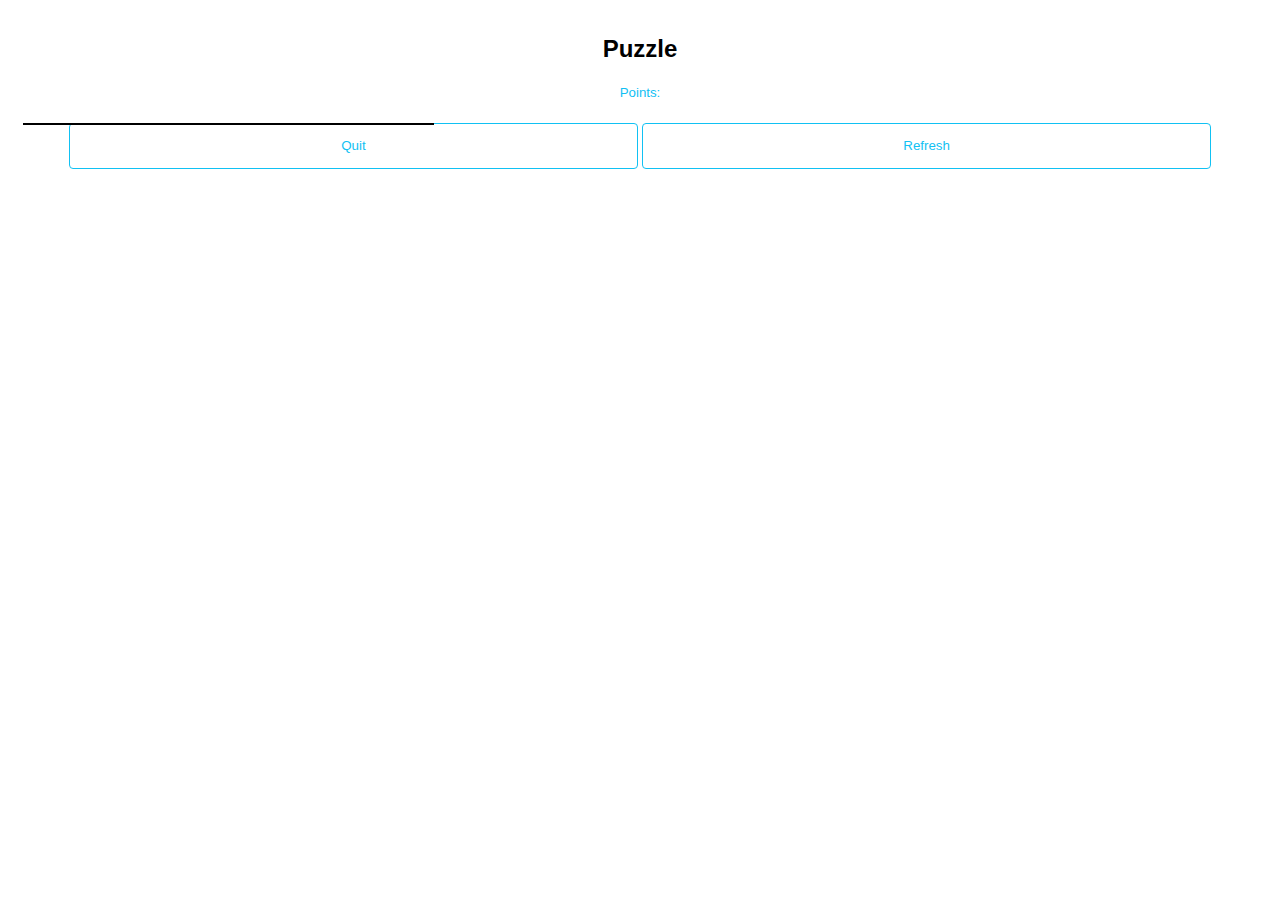
==== game.html @ 63b7db32 "Cleanup Files-Time to start ^^" ====
<!DOCTYPE html>
<html>
<head>
	<title>Slidingpuzzle</title>
	<meta charset="iso-8859-1"> <!-- no asian signs today -->
	<style>
		#slidingpuzzle{
			font-family: "-apple-system", "Roboto", "Helvetica Neue", "Segoe UI", sans-serif;
			text-align: center;
		}
		.grow{
			height: 33%;
		}
		.gameDiv{		
			background-image: url('img/bowling.jpg');
			box-sizing: border-box;
			border:1px solid black;
			position: absolute;
			width: 33.3%;
			height: 33.3%;
			background-size: 300%;
		}
		#game{
			background: black;
			position: relative;		
		}
		#gameDivMissing{
			background-color: #000;
		}
		#gameDivMissing::after{
			content: '';
			width: 100%;
			height: 100%;
			background-color: black;
			position: absolute;
		}

		#slidingpuzzle .slBtn{
			border-color: #11c1f3;
			background: transparent;
			color: #11c1f3;

			display: inline-block;
			border-width: 1px;
			border-style: solid;
			border-radius: 4px;
			vertical-align: top;
			line-height: 42px;
			cursor: pointer;
		}
	</style>
	<script type="text/javascript" src="js/slidingpuzzle.js"></script>
</head>
<body>
<div id="slidingpuzzle"> <!-- gameframe -->
	<div>
		<h2 style="padding-top: 15px;">Puzzle</h2>
	</div>
	<h5 style="color: #10c0f4;font-weight:500;line-height: 1.2;">
		Points: <span id="point"></span>
	</h5>
  <div id="game" ng-init="initPuzzle()" ng-style="grow" style="margin:15px;">
  	<div class="gameDiv gameDiv0" ng-click="clck(0)" ng-style="pieces[0]" ></div>
  	<div class="gameDiv gameDiv1" ng-click="clck(1)" ng-style="pieces[1]" ></div>
  	<div class="gameDiv gameDiv2" ng-click="clck(2)" ng-style="pieces[2]" ></div>
  	<div class="gameDiv gameDiv3" ng-click="clck(3)" ng-style="pieces[3]" ></div>
  	<div class="gameDiv gameDiv4" ng-click="clck(4)" ng-style="pieces[4]" ></div>
  	<div class="gameDiv gameDiv5" ng-click="clck(5)" ng-style="pieces[5]" ></div>
  	<div class="gameDiv gameDiv6" ng-click="clck(6)" ng-style="pieces[6]" ></div>
  	<div class="gameDiv gameDiv7" ng-click="clck(7)" ng-style="pieces[7]" ></div>
  	<div class="gameDiv gameDiv8" ng-click="clck(8)" ng-style="pieces[8]" id="gameDivMissing"></div>  	
  </div>
	<p>
		 <button class="slBtn" style="margin-top:0px; width:45%;">
	        Quit
	    </button>
		<button ng-click="initPuzzle()" class="slBtn" style="margin-top:0px; width:45%;">
			Refresh
		</button>
		<button class="slBtn" style="margin-top:0px; width:90%;display: none;">
	        Done
	    </button>
<!-- 	    <a ng-if="!won" class="button button-outline button-calm" style="margin-top:0px; width:45%;" href="#/panda3/">
	        Quit
	    </a>
	    <a ng-if="won" class="button button-outline button-calm" style="margin-top:0px; width:90%;" href="#/panda3/">
	        Done
	    </a>
		<a ng-if="!won" ng-click="initPuzzle()" class="button button-outline button-calm ion-refresh" style="margin-top:0px; width:45%;font-size: 164%;"></a> -->
	</p>
</div>
</body>
</html>
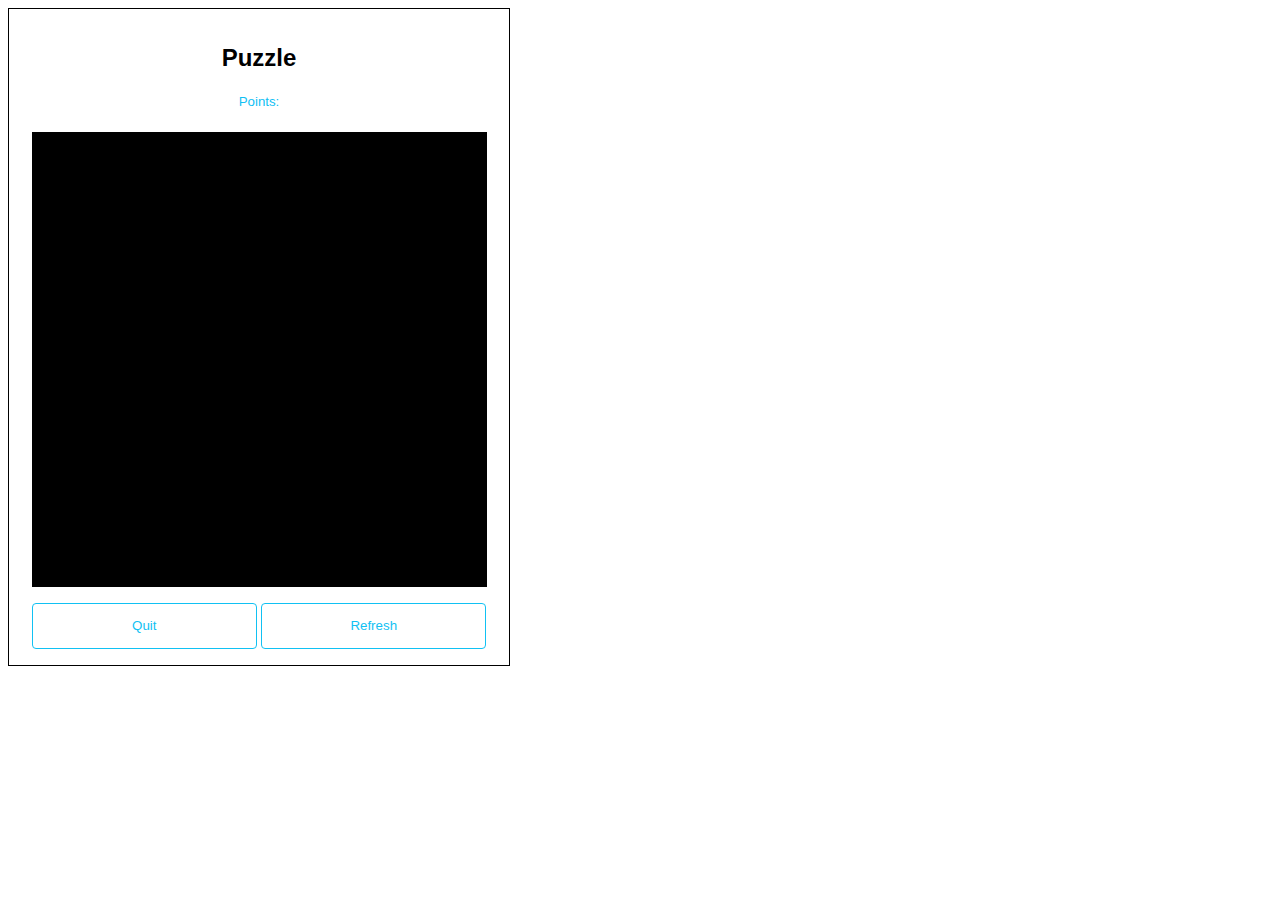
==== commit aabae864: "Make puzzle pieces resize responsive to the number of tiles" ====
--- a/game.html
+++ b/game.html
@@ -8,32 +8,31 @@
 			font-family: "-apple-system", "Roboto", "Helvetica Neue", "Segoe UI", sans-serif;
 			text-align: center;
 		}
-		.grow{
-			height: 33%;
-		}
 		.gameDiv{		
 			background-image: url('img/bowling.jpg');
 			box-sizing: border-box;
 			border:1px solid black;
 			position: absolute;
-			width: 33.3%;
+/*			width: 33.3%;
 			height: 33.3%;
-			background-size: 300%;
+			background-size: 300%;*/
 		}
 		#game{
 			background: black;
-			position: relative;		
+			position: relative;
+			width: 91%;
+			margin: auto;	
 		}
 		#gameDivMissing{
-			background-color: #000;
+			visibility: hidden;
 		}
-		#gameDivMissing::after{
+/*		#gameDivMissing::after{
 			content: '';
 			width: 100%;
 			height: 100%;
 			background-color: black;
 			position: absolute;
-		}
+		}*/
 
 		#slidingpuzzle .slBtn{
 			border-color: #11c1f3;
@@ -52,23 +51,23 @@
 	<script type="text/javascript" src="js/slidingpuzzle.js"></script>
 </head>
 <body>
-<div id="slidingpuzzle"> <!-- gameframe -->
+<div id="slidingpuzzle" style="width:500px;border: solid 1px;"> <!-- gameframe -->
 	<div>
 		<h2 style="padding-top: 15px;">Puzzle</h2>
 	</div>
 	<h5 style="color: #10c0f4;font-weight:500;line-height: 1.2;">
 		Points: <span id="point"></span>
 	</h5>
-  <div id="game" ng-init="initPuzzle()" ng-style="grow" style="margin:15px;">
-  	<div class="gameDiv gameDiv0" ng-click="clck(0)" ng-style="pieces[0]" ></div>
-  	<div class="gameDiv gameDiv1" ng-click="clck(1)" ng-style="pieces[1]" ></div>
-  	<div class="gameDiv gameDiv2" ng-click="clck(2)" ng-style="pieces[2]" ></div>
-  	<div class="gameDiv gameDiv3" ng-click="clck(3)" ng-style="pieces[3]" ></div>
-  	<div class="gameDiv gameDiv4" ng-click="clck(4)" ng-style="pieces[4]" ></div>
-  	<div class="gameDiv gameDiv5" ng-click="clck(5)" ng-style="pieces[5]" ></div>
-  	<div class="gameDiv gameDiv6" ng-click="clck(6)" ng-style="pieces[6]" ></div>
-  	<div class="gameDiv gameDiv7" ng-click="clck(7)" ng-style="pieces[7]" ></div>
-  	<div class="gameDiv gameDiv8" ng-click="clck(8)" ng-style="pieces[8]" id="gameDivMissing"></div>  	
+  <div id="game">
+<!--   	<div class="gameDiv" id="gameDiv0" onclick="clck(0)"></div>
+  	<div class="gameDiv" id="gameDiv1" onclick="clck(1)"></div>
+  	<div class="gameDiv" id="gameDiv2" onclick="clck(2)"></div>
+  	<div class="gameDiv" id="gameDiv3" onclick="clck(3)"></div>
+  	<div class="gameDiv" id="gameDiv4" onclick="clck(4)"></div>
+  	<div class="gameDiv" id="gameDiv5" onclick="clck(5)"></div>
+  	<div class="gameDiv" id="gameDiv6" onclick="clck(6)"></div>
+  	<div class="gameDiv" id="gameDiv7" onclick="clck(7)"></div>
+  	<div class="gameDiv" id="gameDiv8" onclick="clck(8)" id="gameDivMissing"></div>  --> 	
   </div>
 	<p>
 		 <button class="slBtn" style="margin-top:0px; width:45%;">
@@ -80,14 +79,8 @@
 		<button class="slBtn" style="margin-top:0px; width:90%;display: none;">
 	        Done
 	    </button>
-<!-- 	    <a ng-if="!won" class="button button-outline button-calm" style="margin-top:0px; width:45%;" href="#/panda3/">
-	        Quit
-	    </a>
-	    <a ng-if="won" class="button button-outline button-calm" style="margin-top:0px; width:90%;" href="#/panda3/">
-	        Done
-	    </a>
-		<a ng-if="!won" ng-click="initPuzzle()" class="button button-outline button-calm ion-refresh" style="margin-top:0px; width:45%;font-size: 164%;"></a> -->
 	</p>
 </div>
+<script type="text/javascript">slidingpuzzle.initPuzzle()</script>
 </body>
 </html>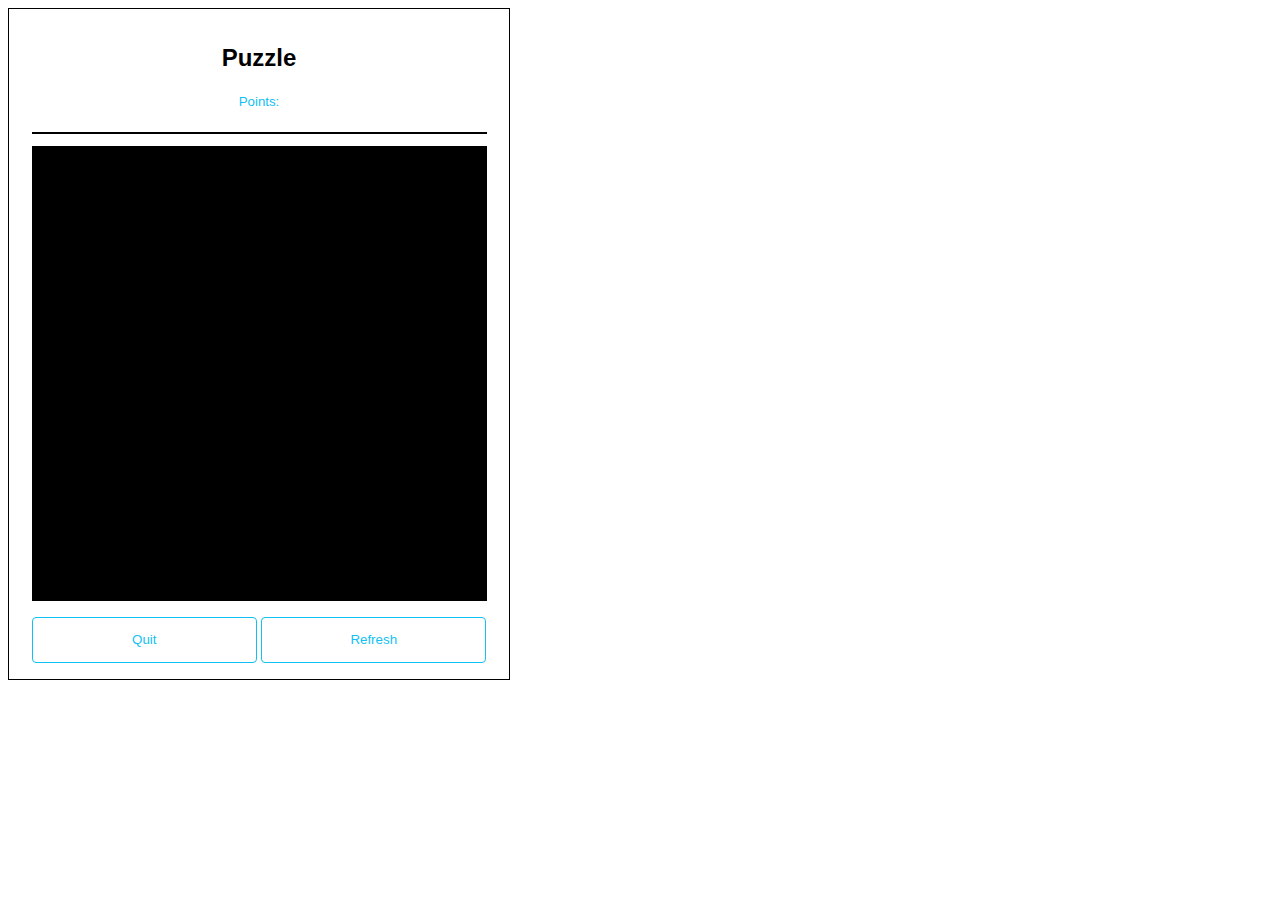
==== commit 08ec07f9: "JS point counter + CSS extern" ====
--- a/game.html
+++ b/game.html
@@ -3,80 +3,32 @@
 <head>
 	<title>Slidingpuzzle</title>
 	<meta charset="iso-8859-1"> <!-- no asian signs today -->
-	<style>
-		#slidingpuzzle{
-			font-family: "-apple-system", "Roboto", "Helvetica Neue", "Segoe UI", sans-serif;
-			text-align: center;
-		}
-		.gameDiv{		
-			background-image: url('img/bowling.jpg');
-			box-sizing: border-box;
-			border:1px solid black;
-			position: absolute;
-/*			width: 33.3%;
-			height: 33.3%;
-			background-size: 300%;*/
-		}
-		#game{
-			background: black;
-			position: relative;
-			width: 91%;
-			margin: auto;	
-		}
-		#gameDivMissing{
-			visibility: hidden;
-		}
-/*		#gameDivMissing::after{
-			content: '';
-			width: 100%;
-			height: 100%;
-			background-color: black;
-			position: absolute;
-		}*/
-
-		#slidingpuzzle .slBtn{
-			border-color: #11c1f3;
-			background: transparent;
-			color: #11c1f3;
-
-			display: inline-block;
-			border-width: 1px;
-			border-style: solid;
-			border-radius: 4px;
-			vertical-align: top;
-			line-height: 42px;
-			cursor: pointer;
-		}
-	</style>
-	<script type="text/javascript" src="js/slidingpuzzle.js"></script>
+	<link rel="stylesheet" type="text/css" href="assets/css/slidingpuzzle.css">
+	<script type="text/javascript" src="assets/js/common.js"></script>
+	<script type="text/javascript" src="assets/js/slidingpuzzle.js"></script>
 </head>
 <body>
-<div id="slidingpuzzle" style="width:500px;border: solid 1px;"> <!-- gameframe -->
+<div id="slidingpuzzle"> <!-- gameframe -->
 	<div>
-		<h2 style="padding-top: 15px;">Puzzle</h2>
+		<h2 style="padding-top: 15px;">Puzzle<noscript> needs JavaScript</noscript></h2>
+		<noscript><h3>Activate JavaScript and reload the page</h3></noscript>
 	</div>
 	<h5 style="color: #10c0f4;font-weight:500;line-height: 1.2;">
 		Points: <span id="point"></span>
 	</h5>
-  <div id="game">
-<!--   	<div class="gameDiv" id="gameDiv0" onclick="clck(0)"></div>
-  	<div class="gameDiv" id="gameDiv1" onclick="clck(1)"></div>
-  	<div class="gameDiv" id="gameDiv2" onclick="clck(2)"></div>
-  	<div class="gameDiv" id="gameDiv3" onclick="clck(3)"></div>
-  	<div class="gameDiv" id="gameDiv4" onclick="clck(4)"></div>
-  	<div class="gameDiv" id="gameDiv5" onclick="clck(5)"></div>
-  	<div class="gameDiv" id="gameDiv6" onclick="clck(6)"></div>
-  	<div class="gameDiv" id="gameDiv7" onclick="clck(7)"></div>
-  	<div class="gameDiv" id="gameDiv8" onclick="clck(8)" id="gameDivMissing"></div>  --> 	
-  </div>
-	<p>
-		 <button class="slBtn" style="margin-top:0px; width:45%;">
+
+	<div id="counterWrapper">
+		<div id="counterBar"></div>
+	</div>
+  <div id="game"></div>
+  	<p>
+		 <button class="slBtn" onclick="slidingpuzzle.pos=[0,1,2,3,4,5,6,7,8]">
 	        Quit
 	    </button>
-		<button ng-click="initPuzzle()" class="slBtn" style="margin-top:0px; width:45%;">
+		<button ng-click="initPuzzle()" class="slBtn">
 			Refresh
 		</button>
-		<button class="slBtn" style="margin-top:0px; width:90%;display: none;">
+		<button class="slBtn" style="width:90%;display: none;">
 	        Done
 	    </button>
 	</p>
--- a/assets/css/slidingpuzzle.css
+++ b/assets/css/slidingpuzzle.css
@@ -0,0 +1,51 @@
+.gameDiv{		
+			background-image: url('../img/dummy3.png');
+			box-sizing: border-box;
+			border:1px solid black;
+			position: absolute;
+		}
+		#game{
+			background: black;
+			position: relative;
+			width: 91%;
+			margin: auto;	
+		}
+		#gameDivMissing{
+			visibility: hidden;
+		}
+		#slidingpuzzle{
+			font-family: "-apple-system", "Roboto", "Helvetica Neue", "Segoe UI", sans-serif;
+			text-align: center;
+			width:500px;
+			border: solid 1px;
+		}
+		#slidingpuzzle .slBtn{
+			border-color: #11c1f3;
+			background: transparent;
+			color: #11c1f3;
+
+			width: 45%;
+
+			display: inline-block;
+			border-width: 1px;
+			border-style: solid;
+			border-radius: 4px;
+			vertical-align: top;
+			line-height: 42px;
+			cursor: pointer;
+		}
+		#slidingpuzzle .slBtn:hover{
+			background-color: #edfaff; 
+		}
+		#slidingpuzzle .slBtn:active{
+			background-color: #11c1f3;
+			color: #fff;
+		}
+		#counterWrapper{
+			width: 91%;
+			margin: auto;
+			margin-bottom: 12px;
+		}
+		#counterBar{
+			border: 1px solid black
+		}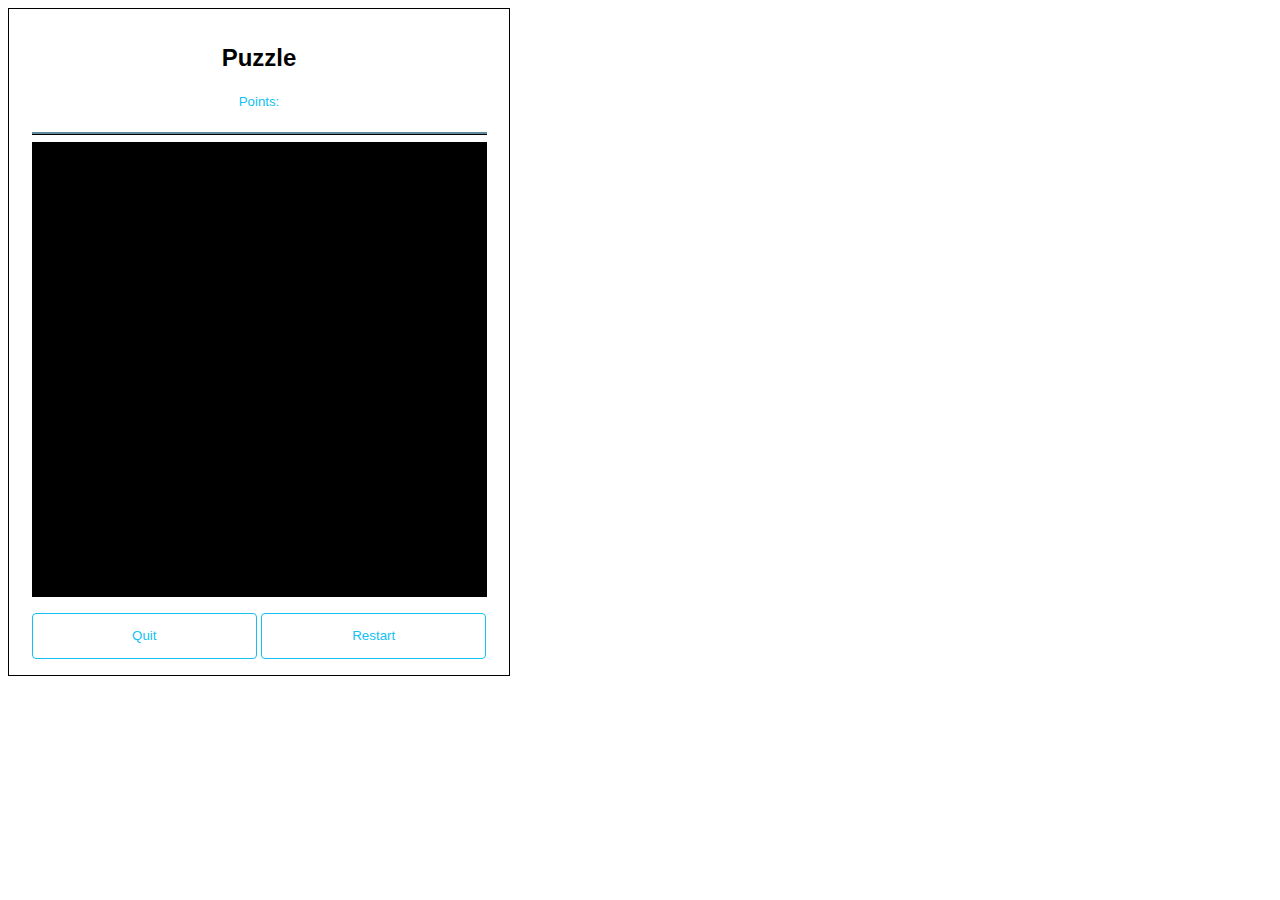
==== commit 6ca927e6: "Restart Game is no possible" ====
--- a/game.html
+++ b/game.html
@@ -25,8 +25,8 @@
 		 <button class="slBtn" onclick="slidingpuzzle.pos=[0,1,2,3,4,5,6,7,8]">
 	        Quit
 	    </button>
-		<button ng-click="initPuzzle()" class="slBtn">
-			Refresh
+		<button onclick="slidingpuzzle.initPuzzle()" class="slBtn">
+			Restart
 		</button>
 		<button class="slBtn" style="width:90%;display: none;">
 	        Done
--- a/assets/css/slidingpuzzle.css
+++ b/assets/css/slidingpuzzle.css
@@ -44,8 +44,9 @@
 		#counterWrapper{
 			width: 91%;
 			margin: auto;
-			margin-bottom: 12px;
+			margin-bottom: 7px;
 		}
 		#counterBar{
-			border: 1px solid black
+			border-top: 2px solid #608a98;
+			border-bottom: 1px solid #000;
 		}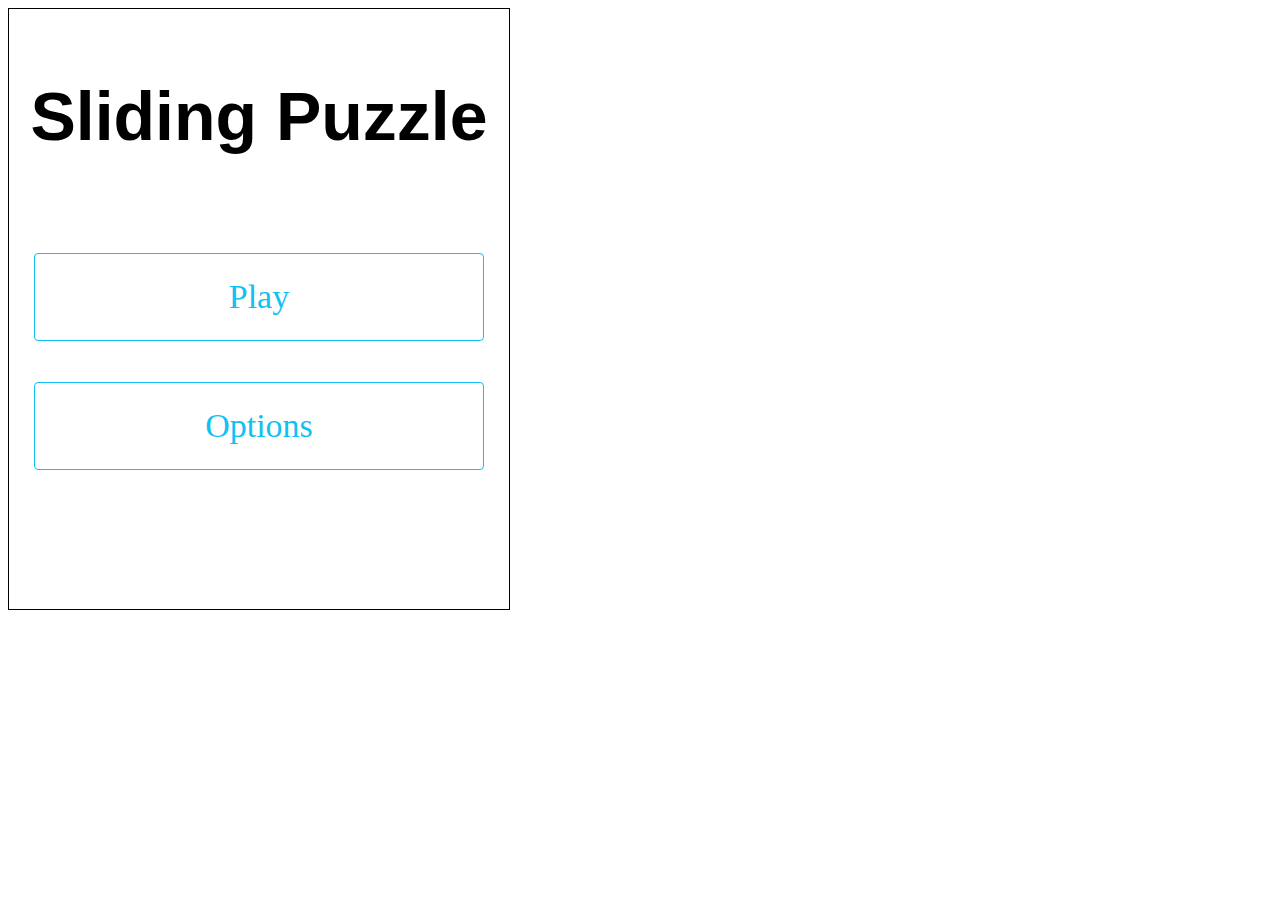
==== commit 1b0a2baa: "Addes ButtonHandlers And Screen sitch function + Games won counter" ====
--- a/game.html
+++ b/game.html
@@ -8,31 +8,45 @@
 	<script type="text/javascript" src="assets/js/slidingpuzzle.js"></script>
 </head>
 <body>
-<div id="slidingpuzzle"> <!-- gameframe -->
-	<div>
-		<h2 style="padding-top: 15px;">Puzzle<noscript> needs JavaScript</noscript></h2>
-		<noscript><h3>Activate JavaScript and reload the page</h3></noscript>
+<div id="slidingpuzzle">
+	<div id="slidingPuzzleScreens">
+		<div id="mainScreen">
+			<h2 style="padding-top: 12px;font-size: 68px;">Sliding Puzzle<noscript> needs JavaScript</noscript></h2>
+			<noscript><h3>Activate JavaScript and reload the page</h3></noscript>
+				<button class="slBtn slBtnBig" onclick="slidingpuzzle.Buttons.Play();document.getElementById('slFooter').style.visibility='visible';">
+				    Play
+			    </button>
+				<button class="slBtn slBtnBig" onclick="slidingpuzzle.Buttons.Options()">
+					Options					
+				</button>
+			<p id="slFooter">You have won <span id="slidingpuzzleWon"></span> of the <span id="slidingpuzzleGames"></span> Games you played</p>
+		</div>
+		<div id="settingScreen" style="display: none;">
+			
+		</div>
+		<div id="gameScreen" style="display: none;">
+				<h5 id="pointContainer">
+					Points: <span id="slpoint"></span>
+				</h5>
+
+				<div id="counterWrapper">
+					<div id="counterBar"></div>
+				</div>
+			  <div id="game"></div>
+			  	<p>
+					 <button class="slBtn slInvrtBtn" onclick="slidingpuzzle.Buttons.Quit()">
+				        Quit
+				    </button>
+					<button onclick="slidingpuzzle.Buttons.Restart()" class="slBtn slInvrtBtn">
+						Restart
+					</button>
+					<button class="slBtn slInvrtBtn" onclick="slidingpuzzle.Buttons.Main()" style="width:90%;display: none;">
+				        Done
+				    </button>
+				</p>		
+		</div>
 	</div>
-	<h5 style="color: #10c0f4;font-weight:500;line-height: 1.2;">
-		Points: <span id="point"></span>
-	</h5>
-
-	<div id="counterWrapper">
-		<div id="counterBar"></div>
-	</div>
-  <div id="game"></div>
-  	<p>
-		 <button class="slBtn" onclick="slidingpuzzle.pos=[0,1,2,3,4,5,6,7,8]">
-	        Quit
-	    </button>
-		<button onclick="slidingpuzzle.initPuzzle()" class="slBtn">
-			Restart
-		</button>
-		<button class="slBtn" style="width:90%;display: none;">
-	        Done
-	    </button>
-	</p>
+		
 </div>
-<script type="text/javascript">slidingpuzzle.initPuzzle()</script>
 </body>
 </html>--- a/assets/css/slidingpuzzle.css
+++ b/assets/css/slidingpuzzle.css
@@ -1,52 +1,79 @@
+/*General*/
+#slidingpuzzle{
+	font-family: "-apple-system", "Roboto", "Helvetica Neue", "Segoe UI", sans-serif;
+	text-align: center;
+	width:500px;
+	height: 600px;
+	border: solid 1px;
+	position: relative;
+}
+
+#slidingpuzzle .slBtn{
+	border-color: #11c1f3;
+	background: transparent;
+	color: #11c1f3;
+
+	width: 45%;
+
+	display: inline-block;
+	border-width: 1px;
+	border-style: solid;
+	border-radius: 4px;
+	vertical-align: top;
+	line-height: 42px;
+	cursor: pointer;
+}
+#slidingpuzzle .slBtn:hover{
+	background-color: #edfaff; 
+}
+#slidingpuzzle .slBtn:active{
+	background-color: #11c1f3;
+	color: #fff;
+}
+#slidingpuzzle .slBtnBig{
+	width: 90%;
+	height: 88px;
+	margin-top: 41px;
+	font-size: 34px;
+	font-weight: 200;
+	font-family: "Verdana";
+} 
+/*Game*/
 .gameDiv{		
-			background-image: url('../img/dummy3.png');
-			box-sizing: border-box;
-			border:1px solid black;
-			position: absolute;
-		}
-		#game{
-			background: black;
-			position: relative;
-			width: 91%;
-			margin: auto;	
-		}
-		#gameDivMissing{
-			visibility: hidden;
-		}
-		#slidingpuzzle{
-			font-family: "-apple-system", "Roboto", "Helvetica Neue", "Segoe UI", sans-serif;
-			text-align: center;
-			width:500px;
-			border: solid 1px;
-		}
-		#slidingpuzzle .slBtn{
-			border-color: #11c1f3;
-			background: transparent;
-			color: #11c1f3;
-
-			width: 45%;
-
-			display: inline-block;
-			border-width: 1px;
-			border-style: solid;
-			border-radius: 4px;
-			vertical-align: top;
-			line-height: 42px;
-			cursor: pointer;
-		}
-		#slidingpuzzle .slBtn:hover{
-			background-color: #edfaff; 
-		}
-		#slidingpuzzle .slBtn:active{
-			background-color: #11c1f3;
-			color: #fff;
-		}
-		#counterWrapper{
-			width: 91%;
-			margin: auto;
-			margin-bottom: 7px;
-		}
-		#counterBar{
-			border-top: 2px solid #608a98;
-			border-bottom: 1px solid #000;
-		}+	background-image: url('../img/dummy3.png');
+	box-sizing: border-box;
+	border:1px solid black;
+	position: absolute;
+}
+#game{
+	background: black;
+	position: relative;
+	width: 91%;
+	margin: auto;	
+}
+#gameDivMissing{
+	visibility: hidden;
+}
+#counterWrapper{
+	width: 91%;
+	margin: auto;
+	margin-bottom: 7px;
+}
+#counterBar{
+	border-top: 2px solid #608a98;
+	border-bottom: 1px solid #000;
+}
+#pointContainer{
+	color: #10c0f4;
+	font-weight:500;
+	line-height: 1.2;
+	margin:16px 0;
+	font-size: 24px;
+}
+/*Main*/
+#slFooter{
+	position: absolute;
+	width: 100%;
+	bottom: 23px;
+	visibility: hidden;
+}